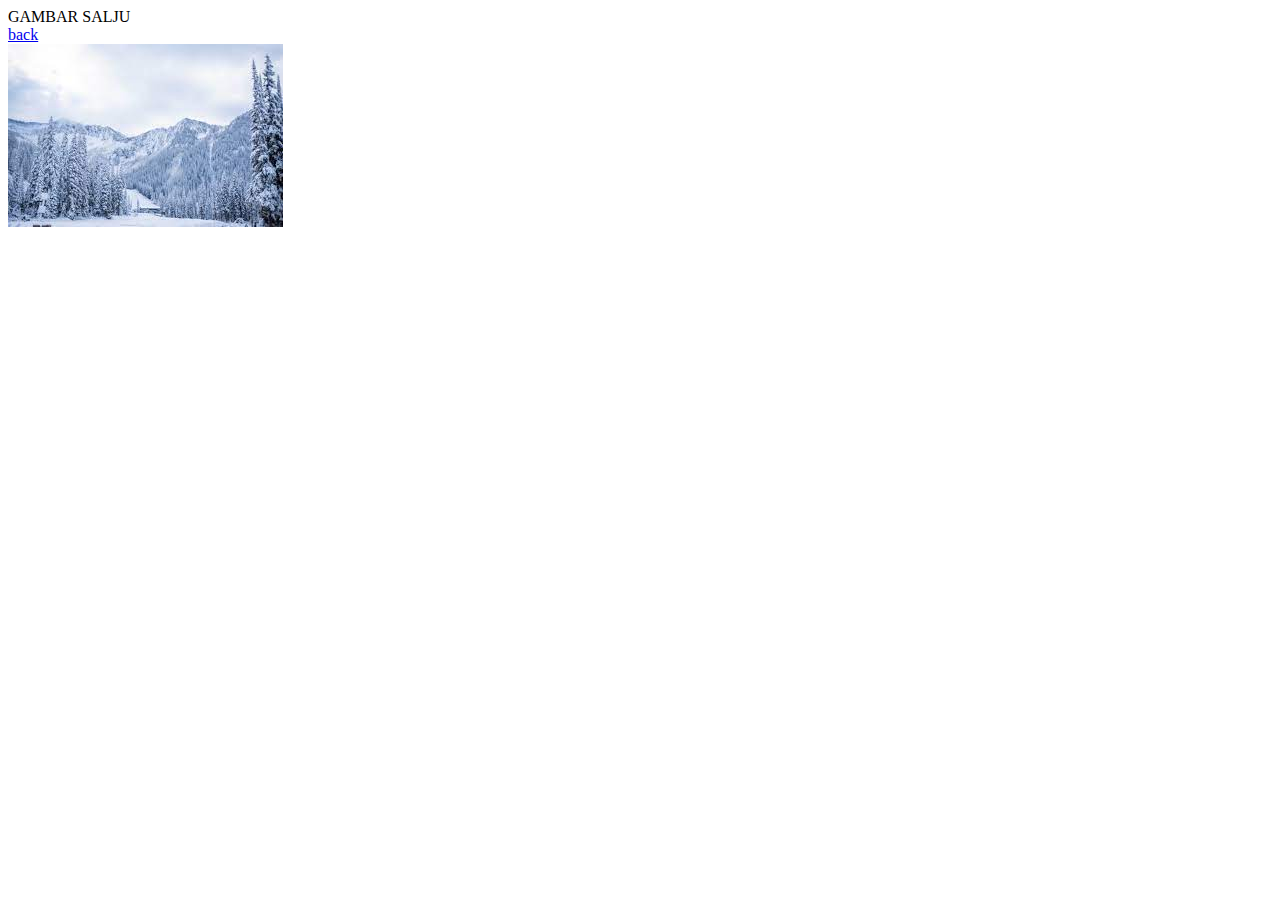
==== salju/es.html @ 88197793 "pr1" ====
<!DOCTYPE html>
<html lang="en">
<head>
    <meta charset="UTF-8">
    <meta http-equiv="X-UA-Compatible" content="IE=edge">
    <meta name="viewport" content="width=device-width, initial-scale=1.0">
    <title>Document</title>
</head>
<body>
    <div class='es1'>
        GAMBAR SALJU
    </div>
    <div class='back2'>
        <a href="../index.html">
            back
        </a>
    </div>
    <div class='gambarh1'>
        <img class='foto' src="coba.jpg">
    </div>
</body>
</html>
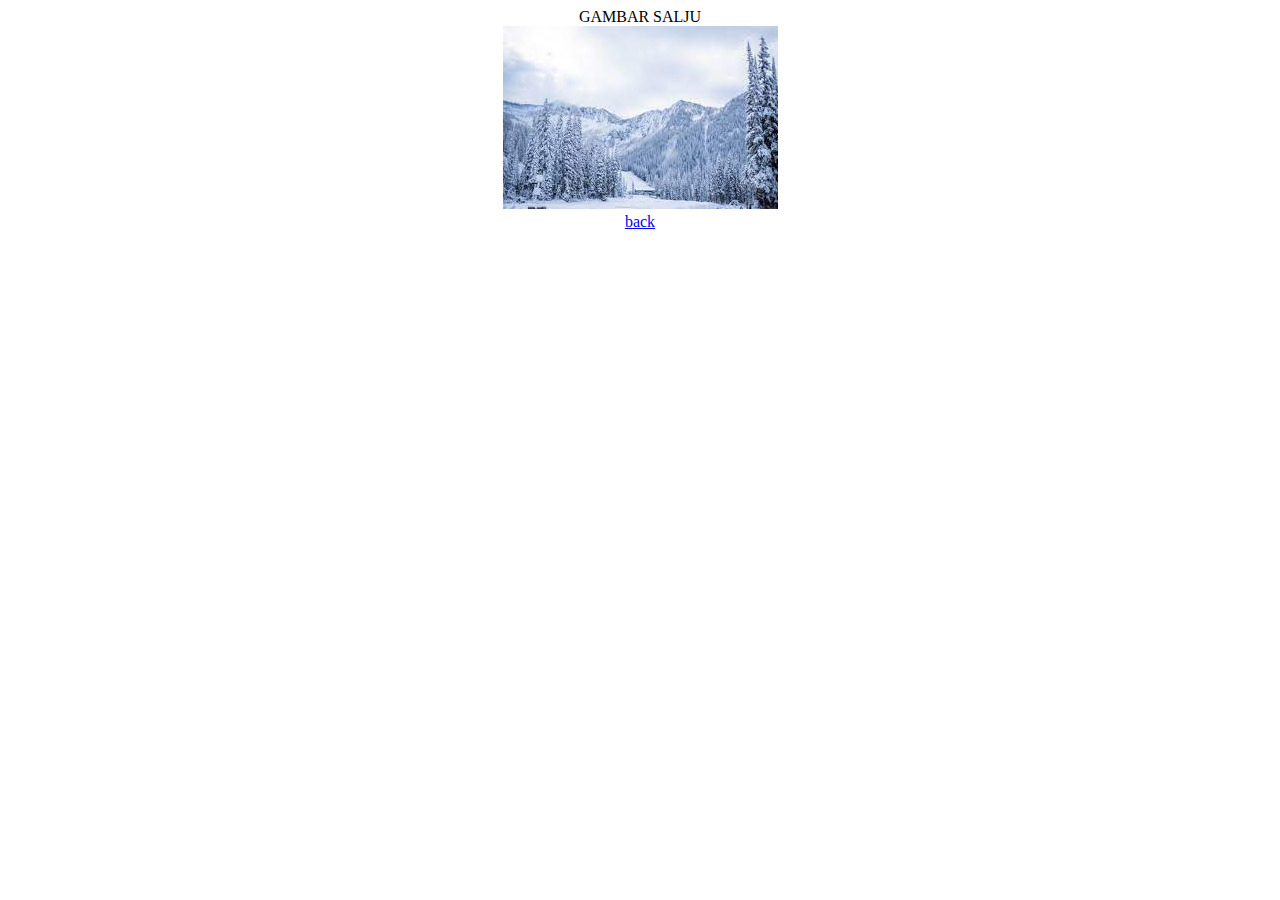
==== commit 88b9016c: "finale" ====
--- a/salju/es.html
+++ b/salju/es.html
@@ -5,18 +5,20 @@
     <meta http-equiv="X-UA-Compatible" content="IE=edge">
     <meta name="viewport" content="width=device-width, initial-scale=1.0">
     <title>Document</title>
+    <link rel="stylesheet" href="es.css">
 </head>
 <body>
     <div class='es1'>
         GAMBAR SALJU
+    </div>
+  
+    <div class='gambarh1'>
+        <img class='foto' src="coba.jpg">
     </div>
     <div class='back2'>
         <a href="../index.html">
             back
         </a>
     </div>
-    <div class='gambarh1'>
-        <img class='foto' src="coba.jpg">
-    </div>
 </body>
 </html>--- a/salju/es.css
+++ b/salju/es.css
@@ -0,0 +1,11 @@
+.es1 {
+    text-align: center;
+}
+
+.gambarh1 {
+    text-align: center;
+}
+
+.back2 {
+    text-align: center;
+}